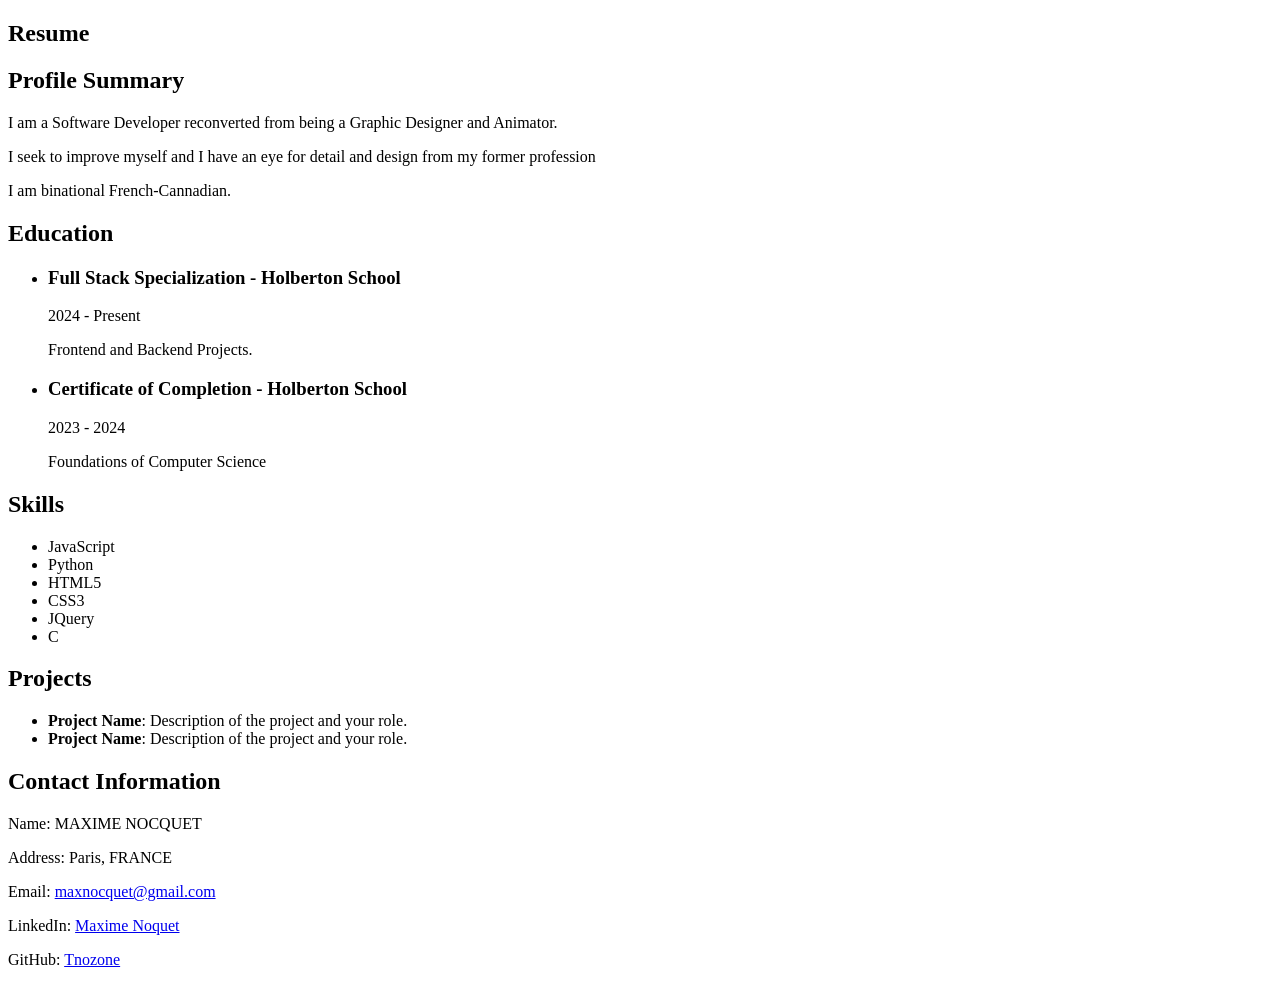
==== resume.html @ bbad08b6 "resumes" ====
<!DOCTYPE html>
<html lang="en">
<head>
    <meta charset="UTF-8">
    <meta name="viewport" content="width=device-width, initial-scale=1.0">
    <title>Resume - Holbiwan-Dev</title>
    <link href="https://fonts.googleapis.com/css?family=Poppins:100,200,300,400,500,600,700,800,900" rel="stylesheet">
    <link rel="stylesheet" href="css/style.css"> <!-- Link to your CSS file -->
</head>
<body>

<!-- Resume Section -->
<section id="resume-section" class="resume-section">
    <div class="container">
        <h1 class="section-title">Resume</h1>

        <!-- Profile Summary -->
        <div class="resume-summary">
            <h2>Profile Summary</h2>
            <p>I am a Software Developer reconverted from being a Graphic Designer and Animator.</p>
            <p>I seek to improve myself and I have an eye for detail and design from my former profession</p>
            <p>I am binational French-Cannadian.</p>
        </div>

        <!-- Education -->
        <div class="resume-section">
            <h2>Education</h2>
            <ul>
                <li>
                    <h3>Full Stack Specialization - Holberton School</h3>
                    <p>2024 - Present</p>
                    <p>Frontend and Backend Projects.</p>
                </li>
                <li>
                    <h3>Certificate of Completion - Holberton School</h3>
                    <p>2023 - 2024</p>
                    <p>Foundations of Computer Science</p>
                </li>
            </ul>
        </div>

        <!-- Skills -->
        <div class="resume-section">
            <h2>Skills</h2>
            <ul>
                <li>JavaScript</li>
                <li>Python</li>
                <li>HTML5</li>
                <li>CSS3</li>
                <li>JQuery</li>
                <li>C</li>
            </ul>
        </div>

        <!-- Projects -->
        <div class="resume-section">
            <h2>Projects</h2>
            <ul>
                <li><strong>Project Name</strong>: Description of the project and your role.</li>
                <li><strong>Project Name</strong>: Description of the project and your role.</li>
                <!-- Add more projects as needed -->
            </ul>
        </div>

        <!-- Contact Information -->
        <div class="resume-section">
            <h2>Contact Information</h2>
            <p>Name: MAXIME NOCQUET</p>
            <p>Address: Paris, FRANCE</p>
            <p>Email: <a href="mailto:maxnocquet@gmail.com">maxnocquet@gmail.com</a></p>
            <p>LinkedIn: <a href="https://www.linkedin.com/in/maxime-nocquet/">Maxime Noquet</a></p>
            <p>GitHub: <a href="https://github.com/Tnozone">Tnozone</a></p>
        </div>
    </div>
</section>

</body>
</html>
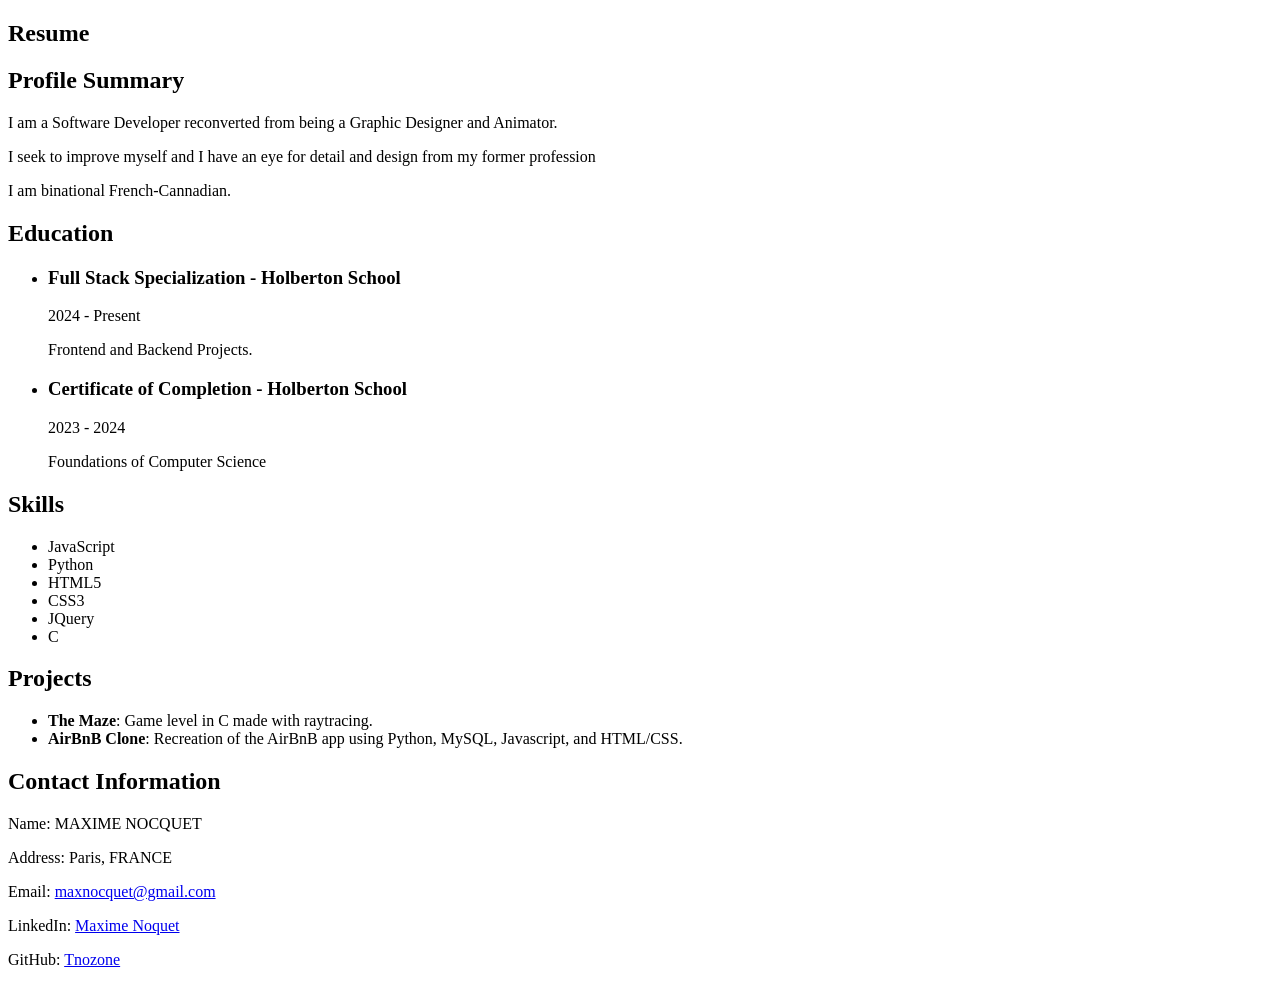
==== commit 01317088: "projects" ====
--- a/resume.html
+++ b/resume.html
@@ -56,8 +56,8 @@
         <div class="resume-section">
             <h2>Projects</h2>
             <ul>
-                <li><strong>Project Name</strong>: Description of the project and your role.</li>
-                <li><strong>Project Name</strong>: Description of the project and your role.</li>
+                <li><strong>The Maze</strong>: Game level in C made with raytracing.</li>
+                <li><strong>AirBnB Clone</strong>: Recreation of the AirBnB app using Python, MySQL, Javascript, and HTML/CSS.</li>
                 <!-- Add more projects as needed -->
             </ul>
         </div>
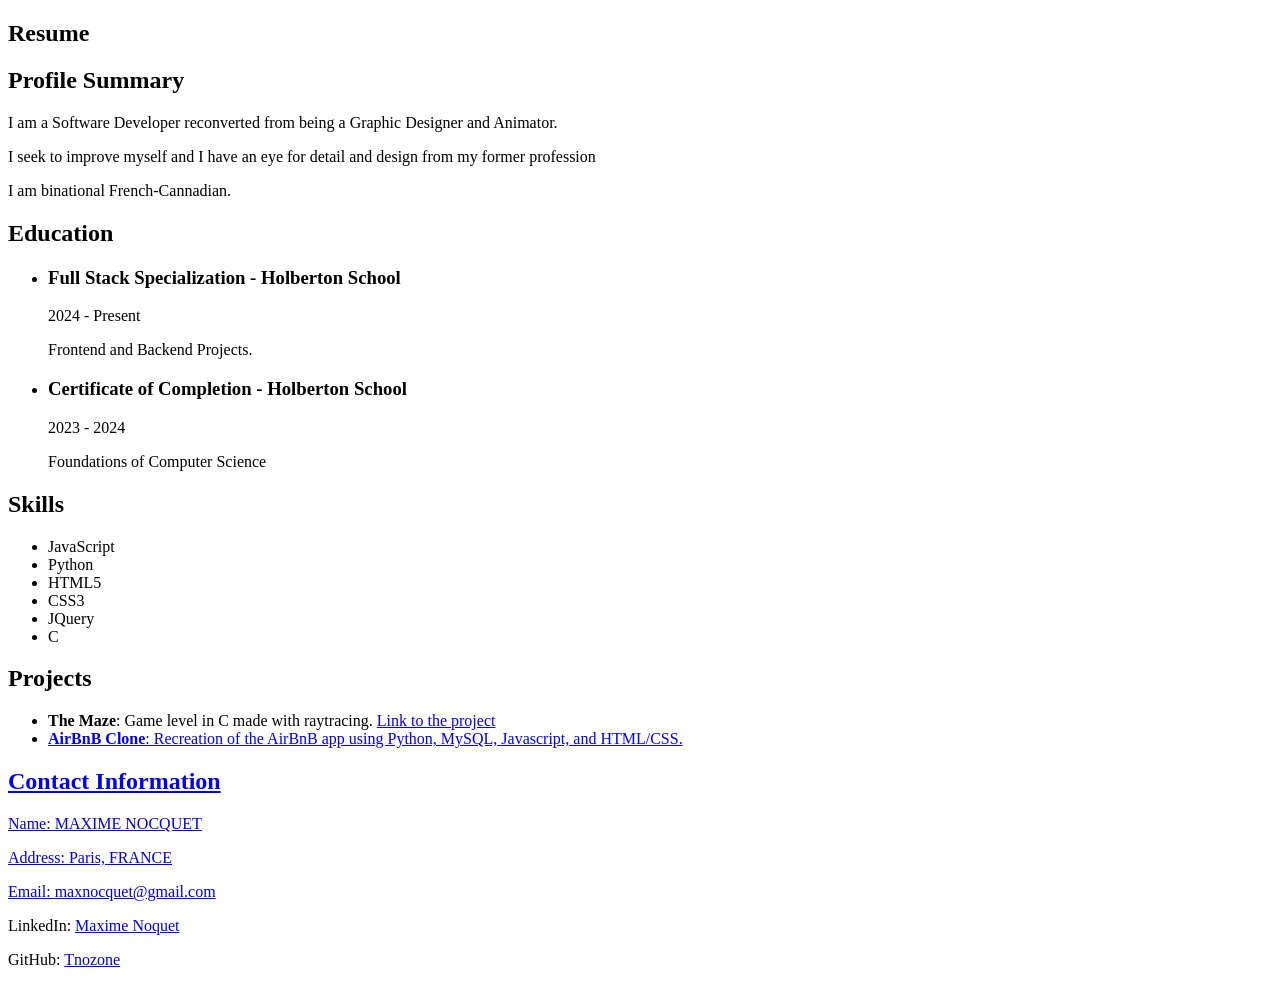
==== commit a27c8aaa: "Add files via upload" ====
--- a/resume.html
+++ b/resume.html
@@ -56,7 +56,7 @@
         <div class="resume-section">
             <h2>Projects</h2>
             <ul>
-                <li><strong>The Maze</strong>: Game level in C made with raytracing.</li>
+                <li><strong>The Maze</strong>: Game level in C made with raytracing. <a href="https://github.com/Tnozone/The-Maze">Link to the project</a</li>
                 <li><strong>AirBnB Clone</strong>: Recreation of the AirBnB app using Python, MySQL, Javascript, and HTML/CSS.</li>
                 <!-- Add more projects as needed -->
             </ul>
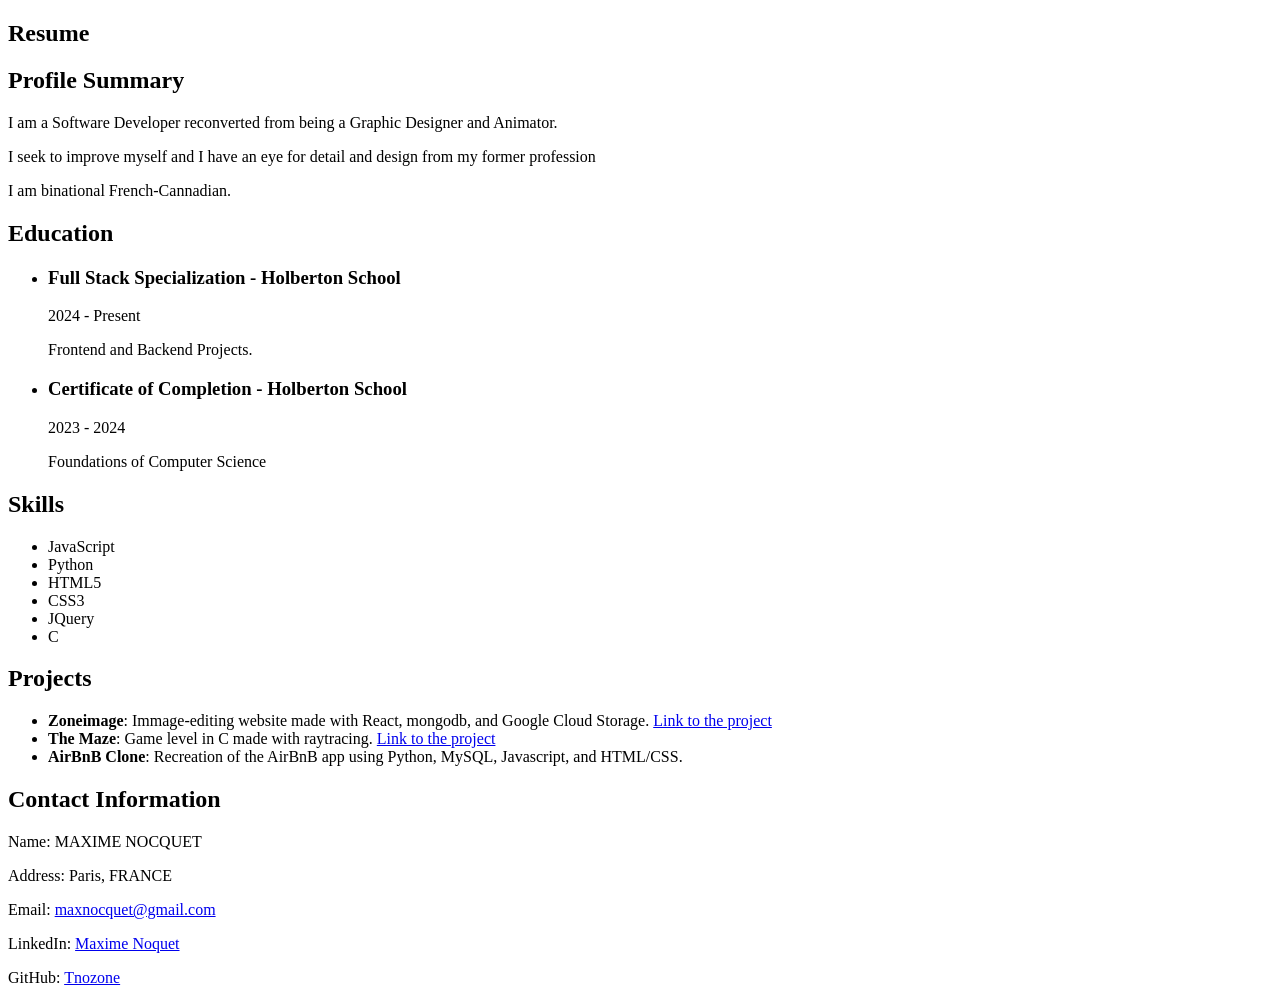
==== commit 9317d445: "tweaks" ====
--- a/resume.html
+++ b/resume.html
@@ -3,7 +3,7 @@
 <head>
     <meta charset="UTF-8">
     <meta name="viewport" content="width=device-width, initial-scale=1.0">
-    <title>Resume - Holbiwan-Dev</title>
+    <title>Resume - Tnozone-Dev</title>
     <link href="https://fonts.googleapis.com/css?family=Poppins:100,200,300,400,500,600,700,800,900" rel="stylesheet">
     <link rel="stylesheet" href="css/style.css"> <!-- Link to your CSS file -->
 </head>
@@ -56,7 +56,8 @@
         <div class="resume-section">
             <h2>Projects</h2>
             <ul>
-                <li><strong>The Maze</strong>: Game level in C made with raytracing. <a href="https://github.com/Tnozone/The-Maze">Link to the project</a</li>
+                <li><strong>Zoneimage</strong>: Immage-editing website made with React, mongodb, and Google Cloud Storage. <a href="https://github.com/Tnozone/Zoneimage">Link to the project</a></li>
+                <li><strong>The Maze</strong>: Game level in C made with raytracing. <a href="https://github.com/Tnozone/The-Maze">Link to the project</a></li>
                 <li><strong>AirBnB Clone</strong>: Recreation of the AirBnB app using Python, MySQL, Javascript, and HTML/CSS.</li>
                 <!-- Add more projects as needed -->
             </ul>
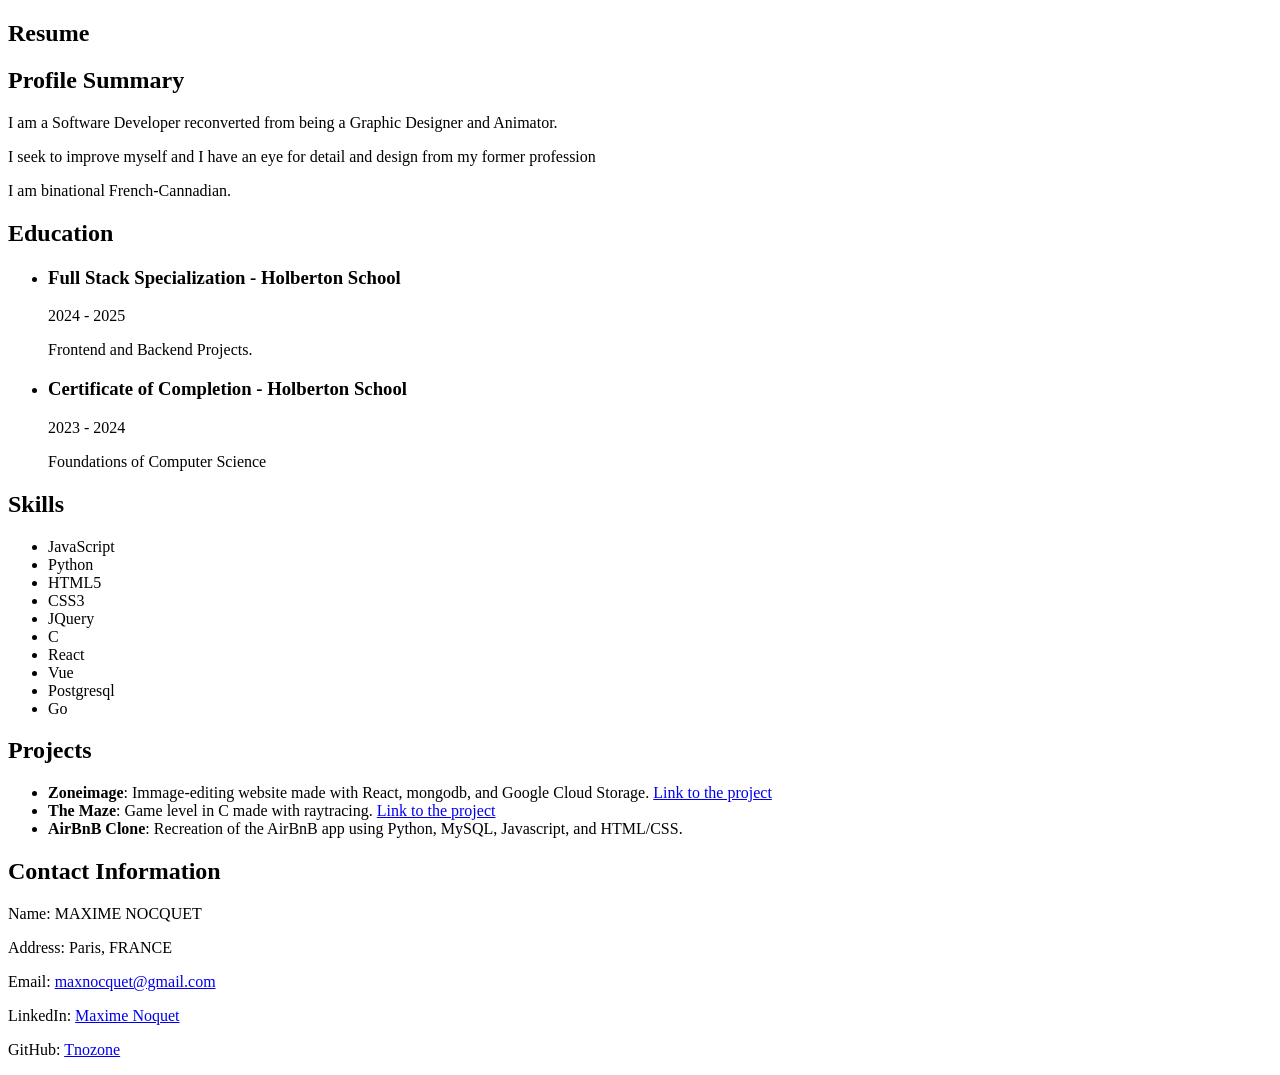
==== commit da527dee: "updates" ====
--- a/resume.html
+++ b/resume.html
@@ -28,7 +28,7 @@
             <ul>
                 <li>
                     <h3>Full Stack Specialization - Holberton School</h3>
-                    <p>2024 - Present</p>
+                    <p>2024 - 2025</p>
                     <p>Frontend and Backend Projects.</p>
                 </li>
                 <li>
@@ -49,6 +49,10 @@
                 <li>CSS3</li>
                 <li>JQuery</li>
                 <li>C</li>
+                <li>React</li>
+                <li>Vue</li>
+                <li>Postgresql</li>
+                <li>Go</li>
             </ul>
         </div>
 
